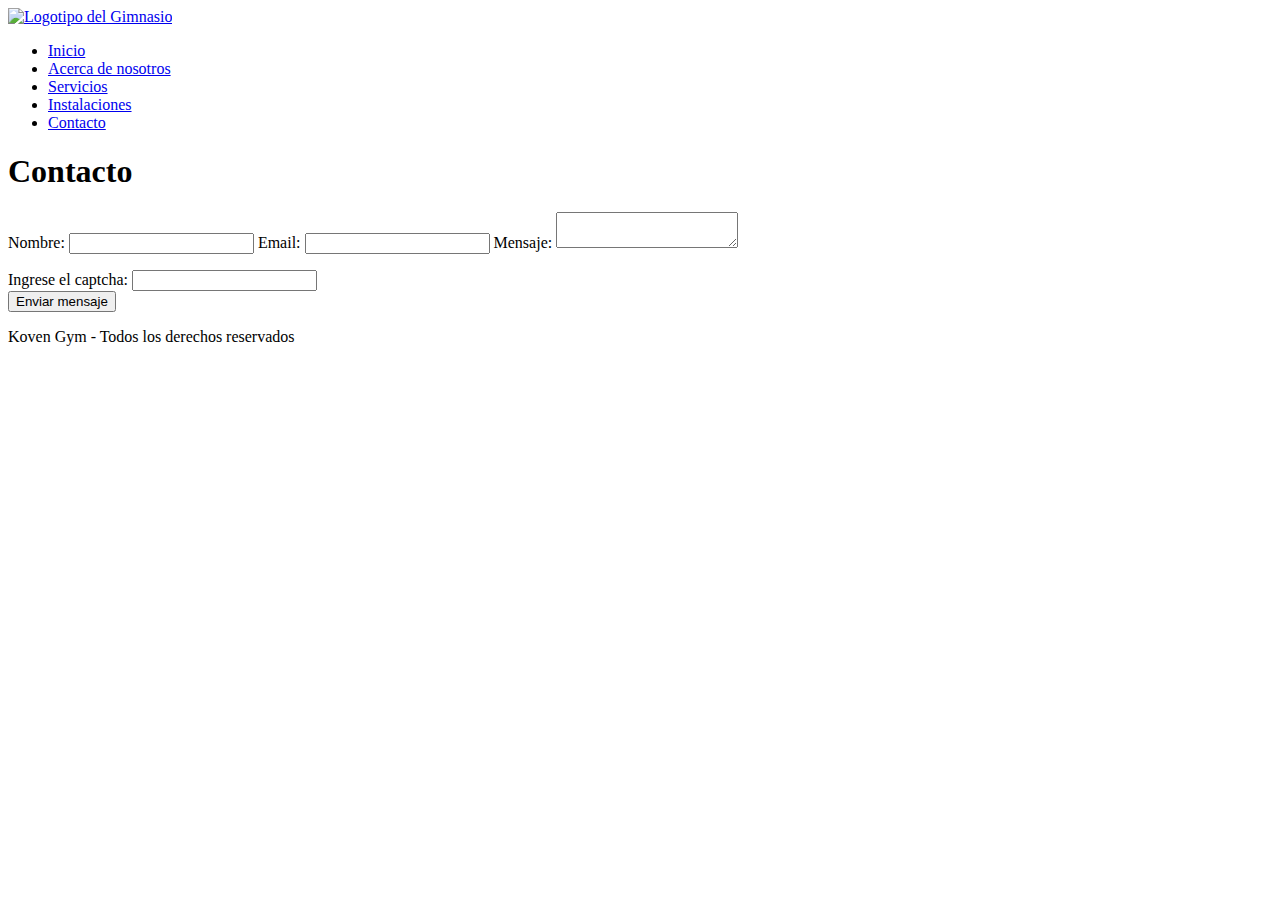
==== 012 - B2 Osvaldo Olea y Stefania Pascal”), en comisiones B2y B1 - TP2/html/contacto.html @ d3ab9165 "Created mobile-first design." ====
<!DOCTYPE html>
<html lang="es">

<head>
  <meta charset="UTF-8">
  <meta name="viewport" content="width=device-width, initial-scale=1.0">
  <title>Koven Gym - Contacto</title>
  <link rel="stylesheet" href="/css/style.css">
  <link rel="stylesheet" href="/css/contacto.css">
</head>

<body>
  <header>
    <div class="hamburguesa">
    <a href="/html/index.html">
      <img src="/assets/img/Ruso_logo_gym_.png" alt="Logotipo del Gimnasio">
    </a>
    <div class="menu-icon">
      <span></span>
      <span></span>
      <span></span>
    </div>
    </div>

    <nav class="menu">
      <ul class="navigation">
        <li><a href="index.html">Inicio</a></li>
        <li><a href="/html/quienesSomos.html">Acerca de nosotros</a></li>
        <li><a href="/html/servicios.html">Servicios</a></li>
        <li><a href="/html/instalaciones.html" >Instalaciones</a></li>
        <li><a href="/html/contacto.html"class="active">Contacto</a></li>
      </ul>
    </nav>

  </header>
  <main>
    <section class="hero">
      <div class="hero-content">
        <h1>Contacto</h1>
      </div>
    </section>
    <section class="contact">
      <form id="contact-form" action="" method="">
        <label for="nombre">Nombre:</label>
        <input type="text" id="nombre" name="nombre" required>
        <label for="email">Email:</label>
        <input type="email" id="email" name="email" required>
        <label for="mensaje">Mensaje:</label>
        <textarea id="mensaje" name="mensaje" required></textarea>
        <div class="captcha">
          <p id="caja"></p>
          <label for="captcha">Ingrese el captcha:</label>
          <input type="text" id="captchaUsuario" name="captcha" required>
          <span id="captcha-message"></span>
        </div>
        <button type="submit" id="btn">Enviar mensaje</button>




        <p id="envioFormulario"></p>
      </form>
    </section>

  </main>
  <footer>
    <p>Koven Gym - Todos los derechos reservados</p>
  </footer>
  <script src="/javascripts/captcha.js"></script>
  <script src="/javascripts/scripts.js"></script>

</body>

</html>
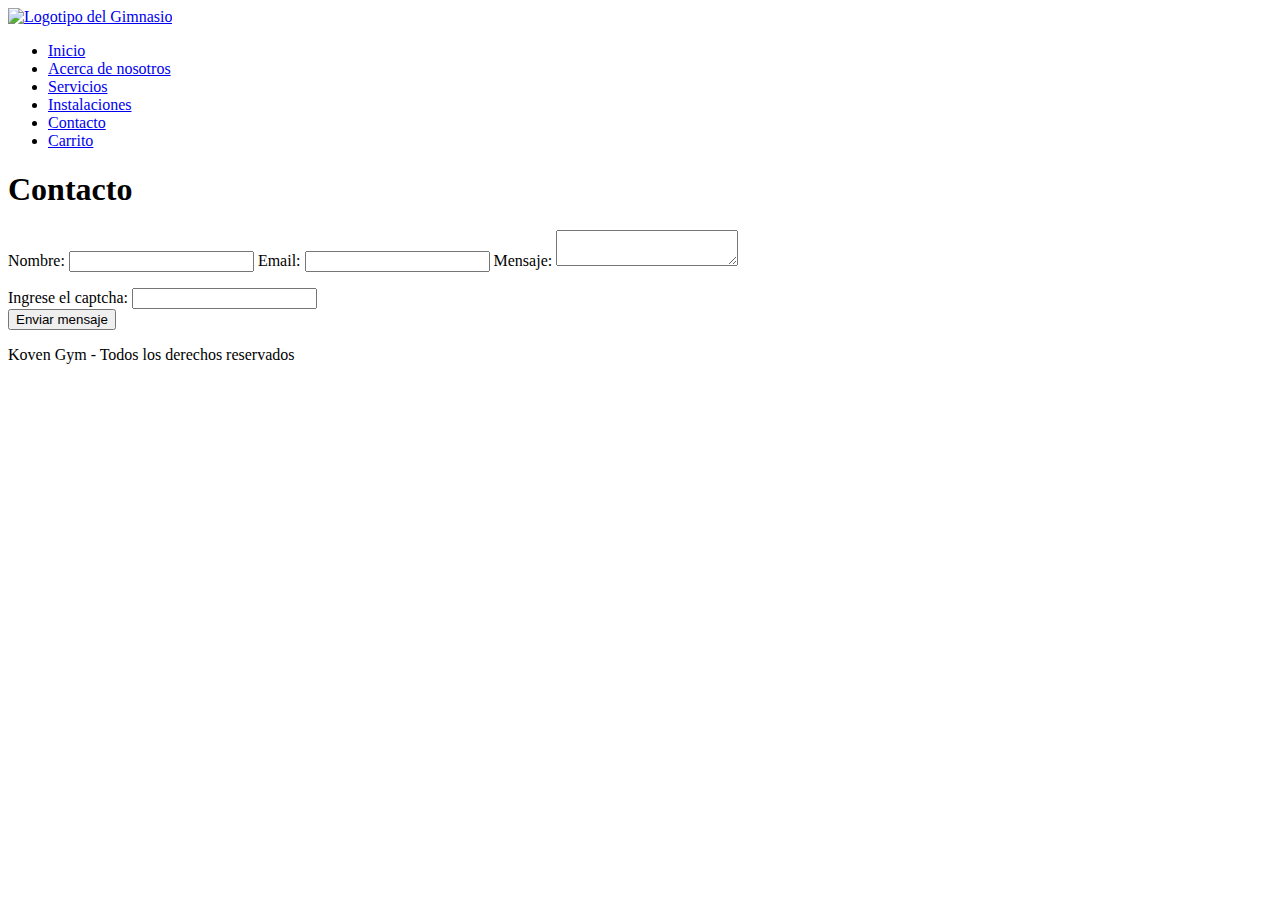
==== commit 43ab16f3: "add carrito" ====
--- a/012 - B2 Osvaldo Olea y Stefania Pascal”), en comisiones B2y B1 - TP2/html/contacto.html
+++ b/012 - B2 Osvaldo Olea y Stefania Pascal”), en comisiones B2y B1 - TP2/html/contacto.html
@@ -29,6 +29,7 @@
         <li><a href="/html/servicios.html">Servicios</a></li>
         <li><a href="/html/instalaciones.html" >Instalaciones</a></li>
         <li><a href="/html/contacto.html"class="active">Contacto</a></li>
+        <li><a href="/html/carrito.html">Carrito</a></li>
       </ul>
     </nav>
 
